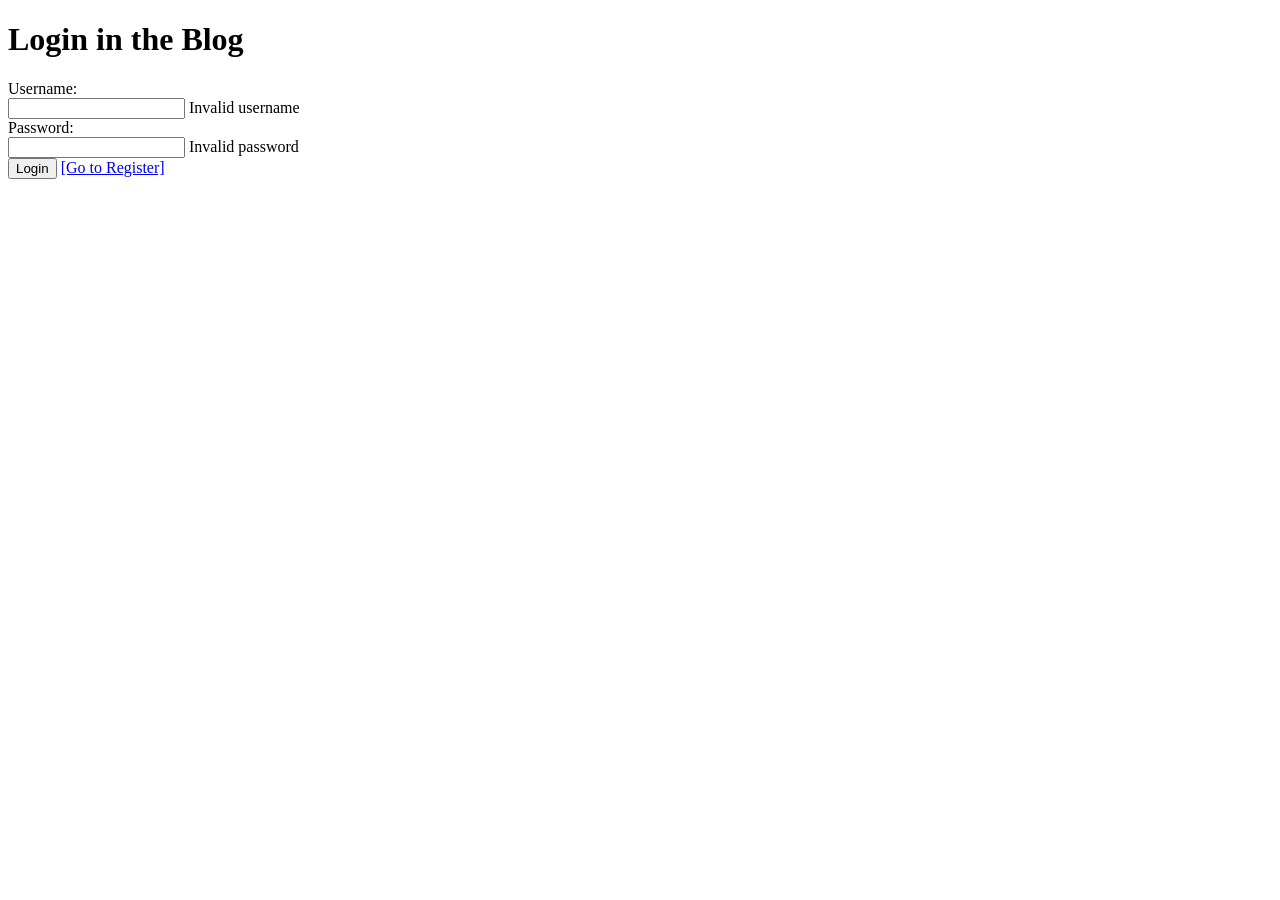
==== 01-mvc-blog/src/main/resources/templates/users/login.html @ 0602f5f5 "Initial commit" ====
<!DOCTYPE html>
<html xmlns:th="http://www.thymeleaf.org">

<head th:replace="layout :: site-head">
  <title>Login</title>
</head>

<body>

	<header th:replace="layout :: site-header" />
	
	<h1>Login in the Blog</h1>
	
	<form method="post" th:object="${loginForm}">
	  <div><label for="username">Username:</label></div>
	  <input id="username" type="text" name="username" th:value="*{username}" />
	  <span class="formError" th:if="${#fields.hasErrors('username')}"
	                                th:errors="*{username}">Invalid username</span>
	
	  <div><label for="password" th:value="*{username}">Password:</label></div>
	  <input id="password" type="password" name="password" th:value="*{password}" />
	  <span class="formError" th:if="${#fields.hasErrors('password')}"
	                                th:errors="*{password}">Invalid password</span>
	
	  <div><input type="submit" value="Login"/>
	  <a href="register.html" th:href="@{/users/register}">[Go to Register]</a></div>
	</form>
	
	<footer th:replace="layout :: site-footer" />

</body>

</html>
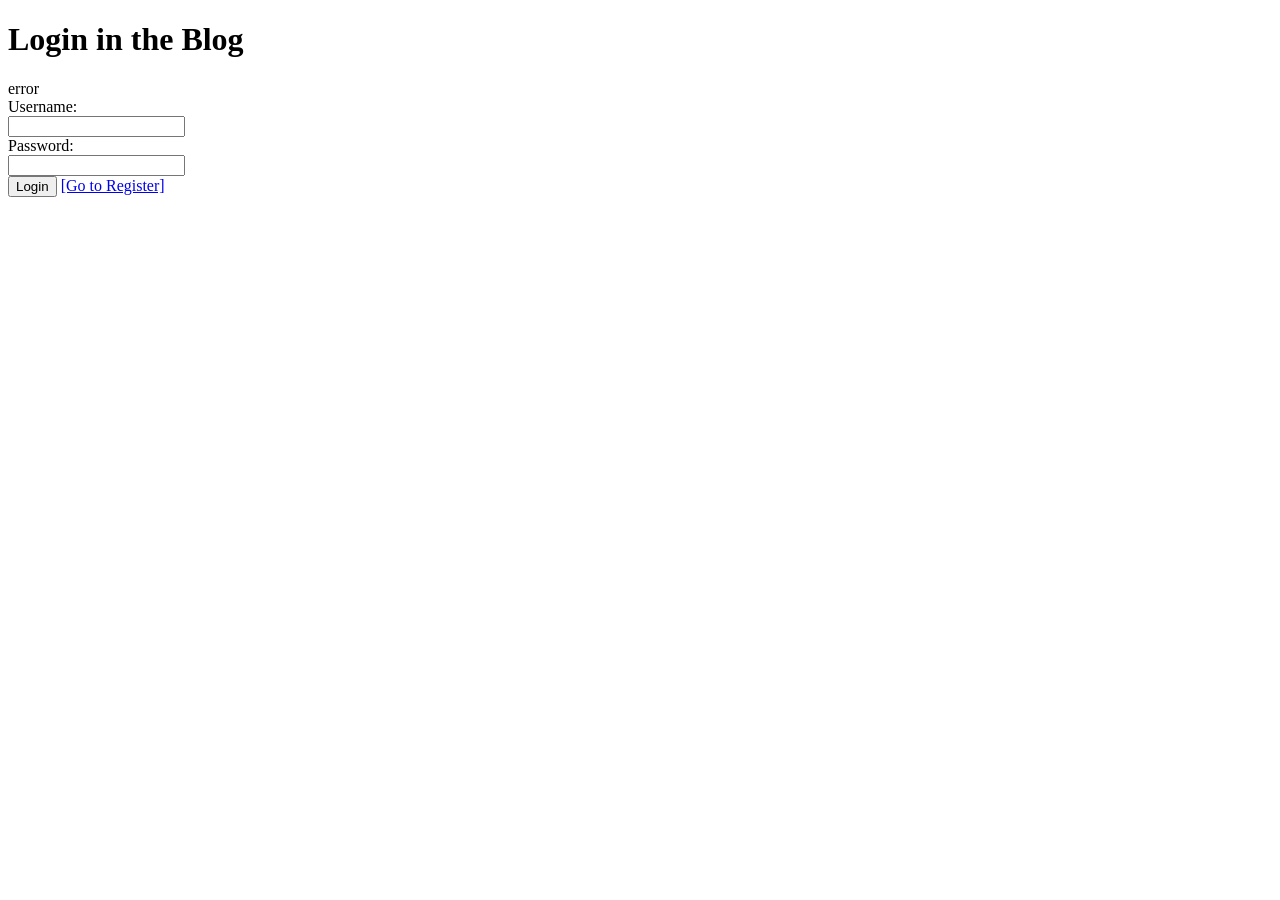
==== commit 4f2f405d: "Implementing registration process" ====
--- a/01-mvc-blog/src/main/resources/templates/users/login.html
+++ b/01-mvc-blog/src/main/resources/templates/users/login.html
@@ -11,16 +11,14 @@
 	
 	<h1>Login in the Blog</h1>
 	
-	<form method="post" th:object="${loginForm}">
+	<div th:if="${param.error != null}" class="alert alert-danger" th:text="${session[SPRING_SECURITY_LAST_EXCEPTION]}">error</div>
+	
+	<form method="post" action="/users/login">
 	  <div><label for="username">Username:</label></div>
 	  <input id="username" type="text" name="username" th:value="*{username}" />
-	  <span class="formError" th:if="${#fields.hasErrors('username')}"
-	                                th:errors="*{username}">Invalid username</span>
 	
 	  <div><label for="password" th:value="*{username}">Password:</label></div>
 	  <input id="password" type="password" name="password" th:value="*{password}" />
-	  <span class="formError" th:if="${#fields.hasErrors('password')}"
-	                                th:errors="*{password}">Invalid password</span>
 	
 	  <div><input type="submit" value="Login"/>
 	  <a href="register.html" th:href="@{/users/register}">[Go to Register]</a></div>
